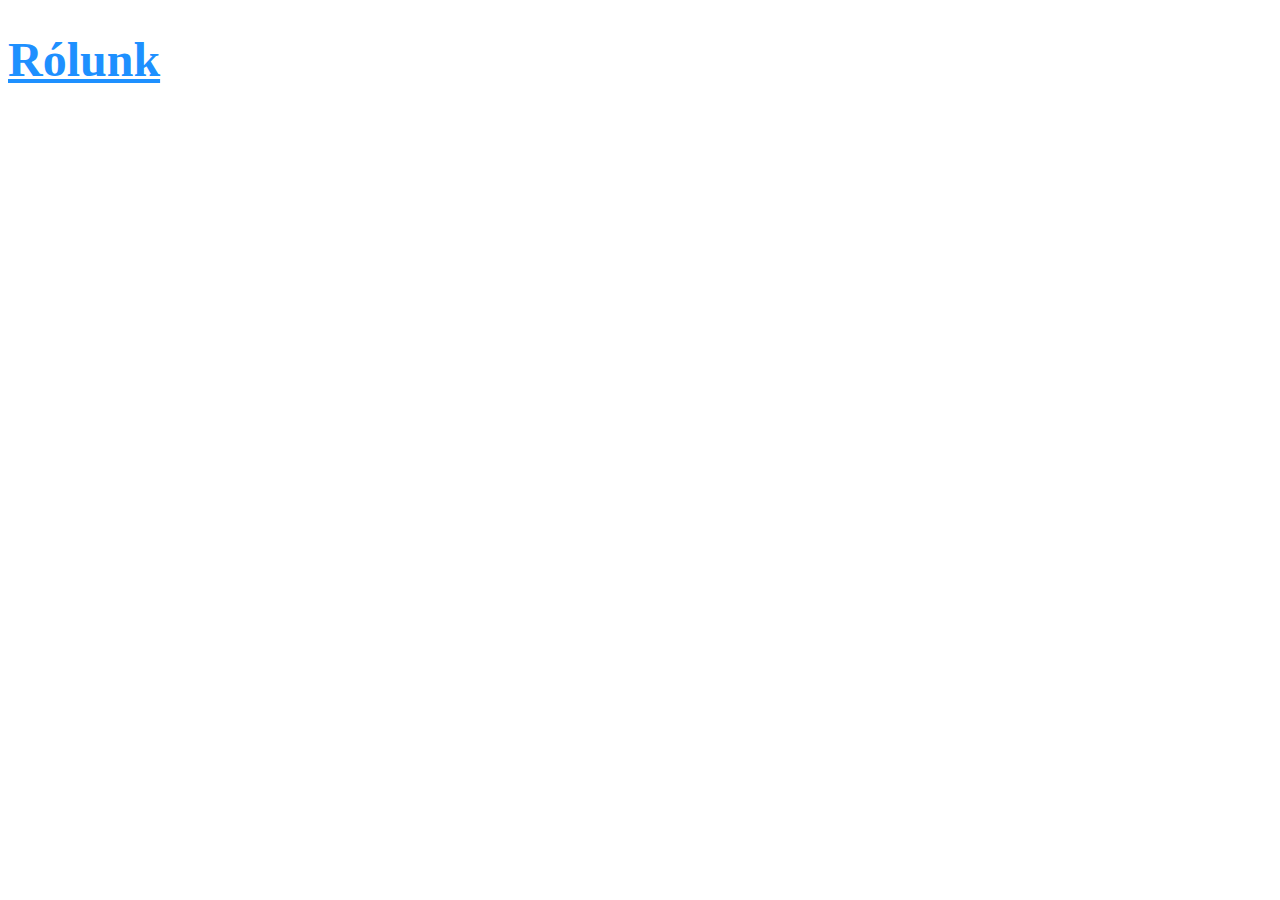
==== about.html @ 5abffe2e "about.html" ====
<!DOCTYPE html>
<html lang="en">
  <head>
    <meta charset="UTF-8" />
    <meta http-equiv="X-UA-Compatible" content="IE=edge" />
    <meta name="viewport" content="width=device-width, initial-scale=1.0" />
    <link rel="stylesheet" href="/css/styles.css" />

    <title>About us</title>
  </head>
  <body>
    <h1>Rólunk</h1>
  </body>
</html>
---- css/styles.css ----
html {
  font-size: 10px;
}

h1 {
  color: dodgerblue;
  text-decoration: underline;
  font-size: 4.8rem;
}

p {
  font-size: 1.8rem;
  letter-spacing: 1px;
}
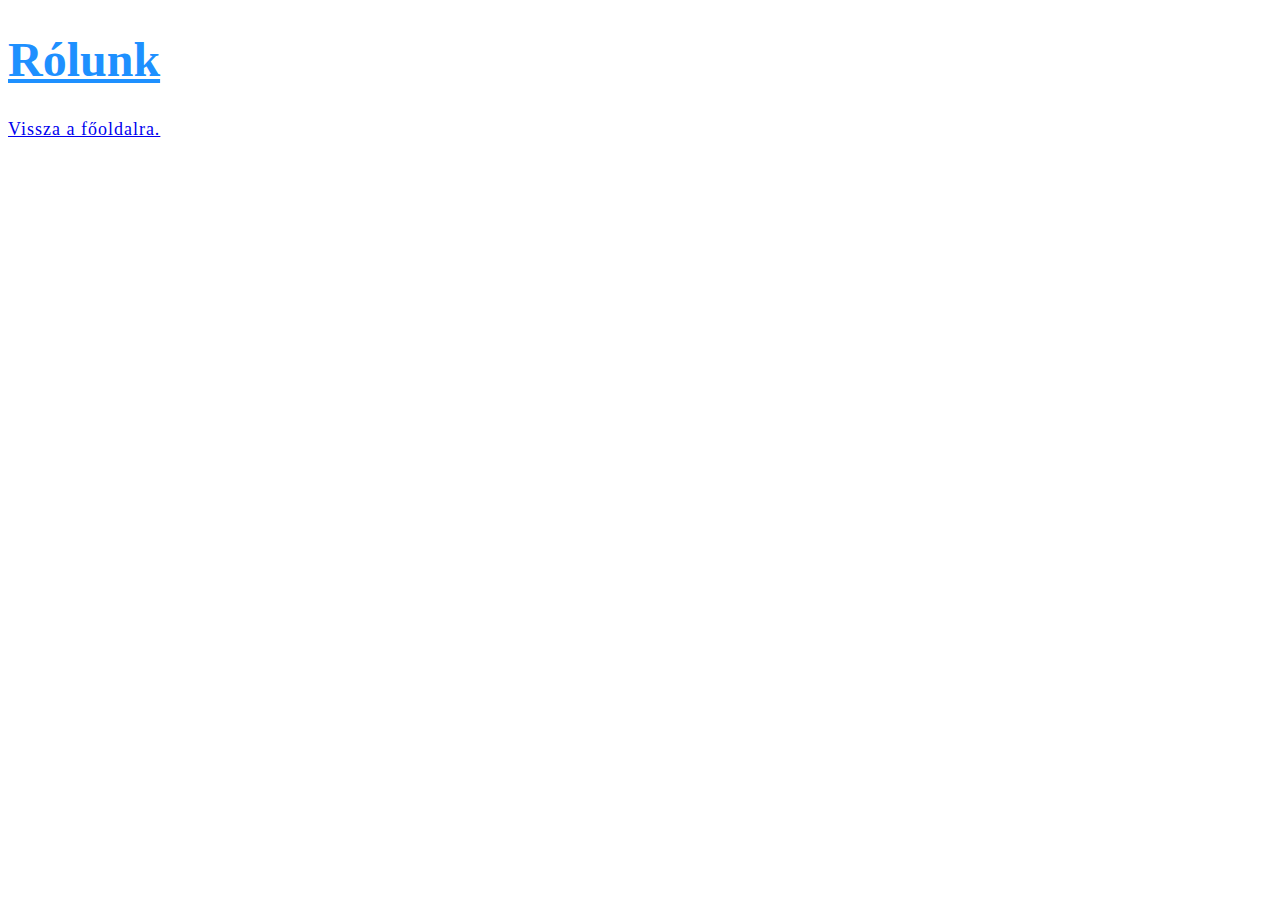
==== commit ab21da4c: "linkek az egyes oldalak között" ====
--- a/about.html
+++ b/about.html
@@ -10,5 +10,8 @@
   </head>
   <body>
     <h1>Rólunk</h1>
+    <p>
+      <a href="index.html">Vissza a főoldalra.</a>
+    </p>
   </body>
 </html>
